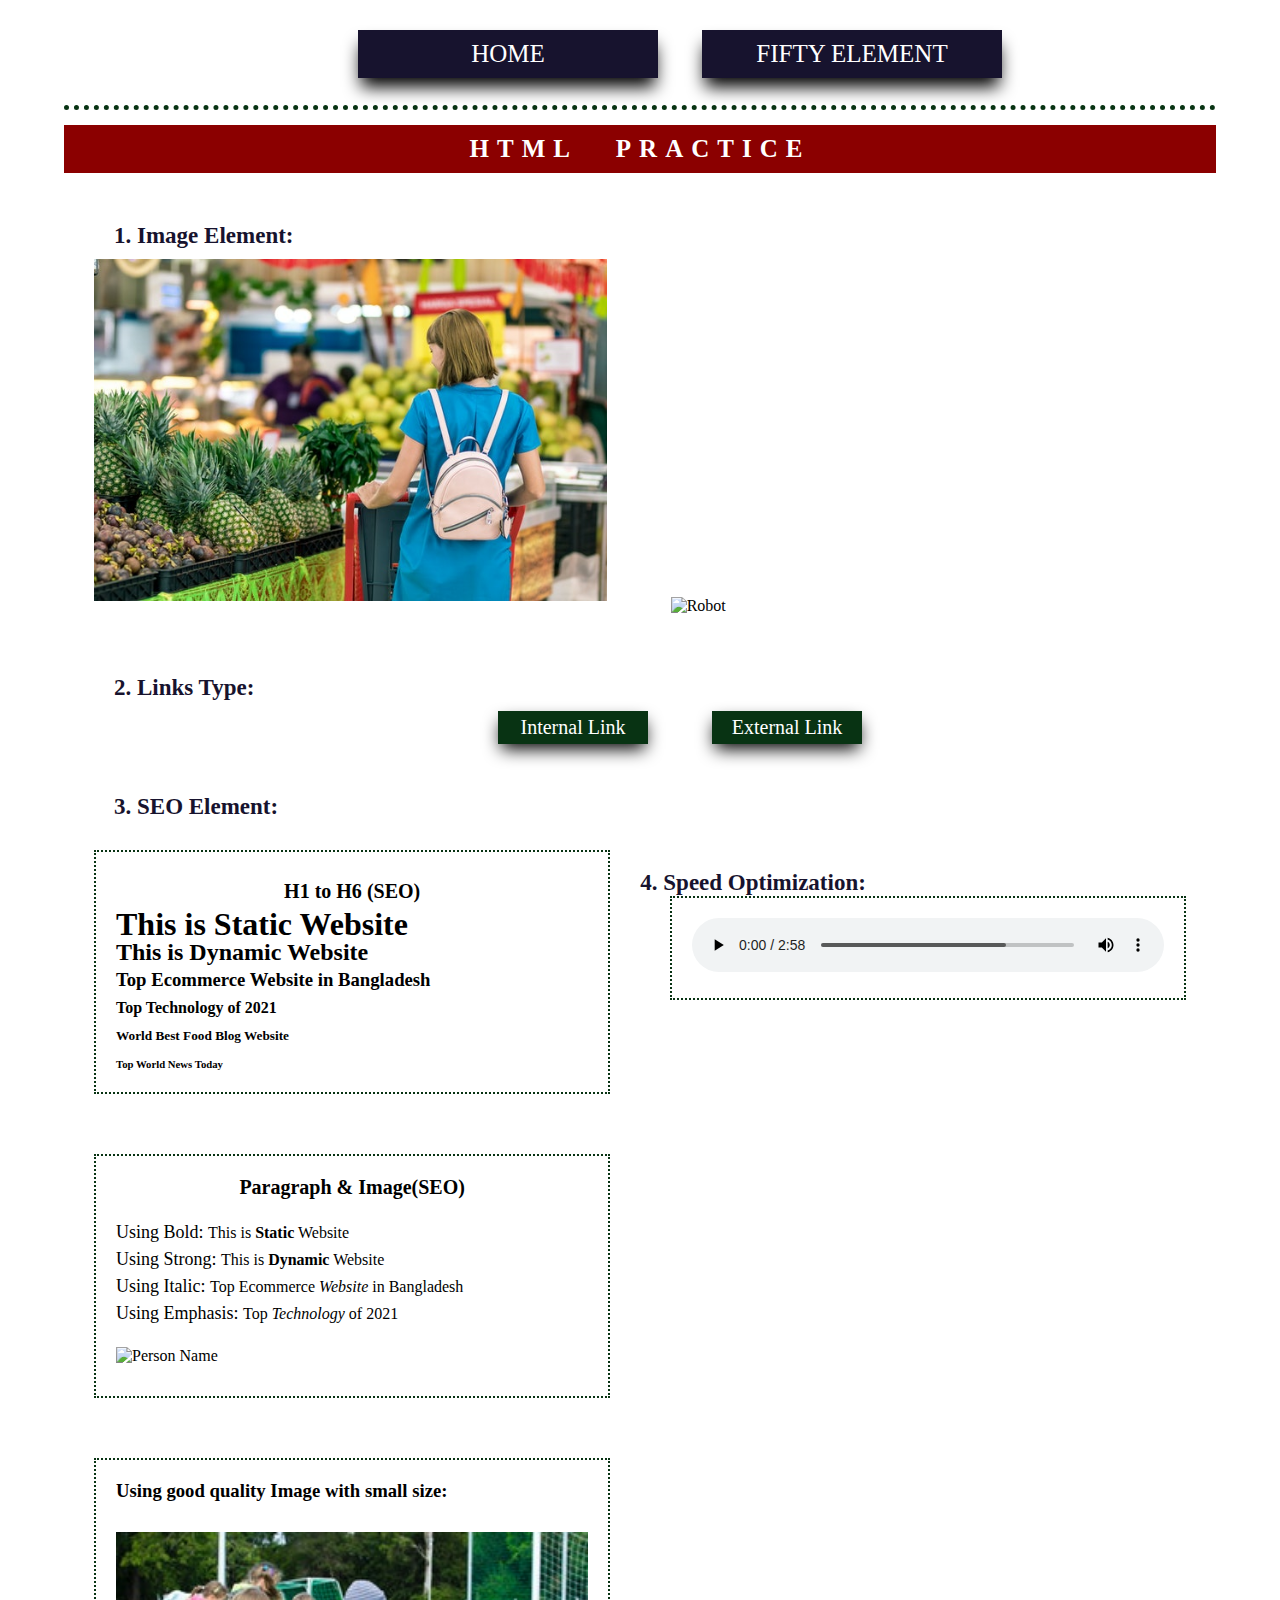
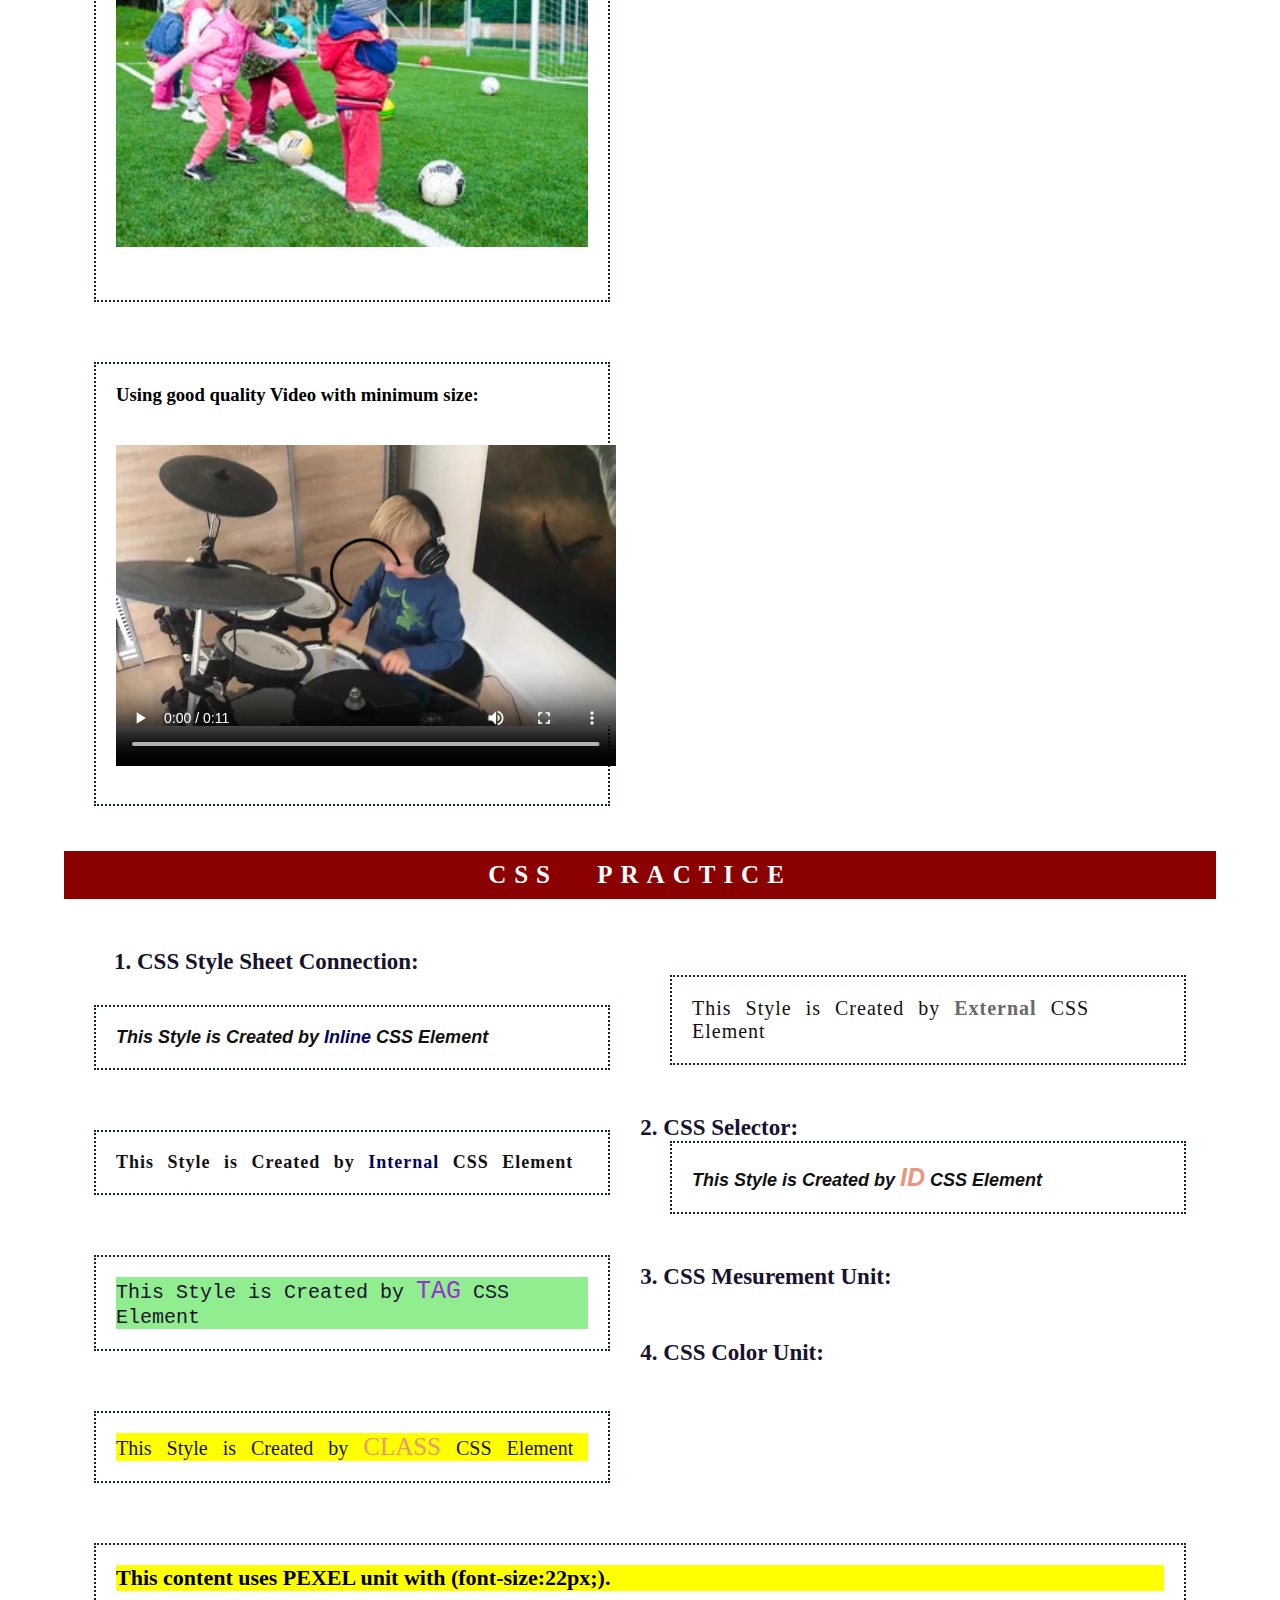
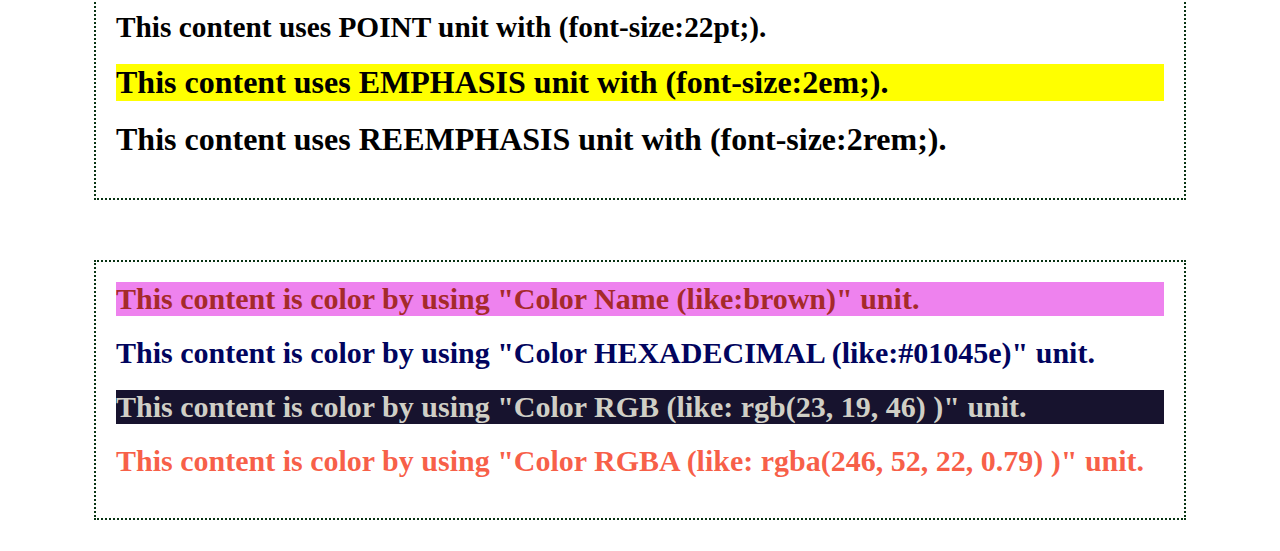
==== index.html @ b747cf97 "Add files via upload" ====
<!DOCTYPE html>
<html lang="en">
<head>
    <meta name="title" content="html and  css website">
    <meta name="description" content="create a static website using html and css">
    <meta name="keywords" content="website, html, css, static website, frontend design,">
    <meta name="robots" content="index, follow">
    <meta name="author" content="Obaedul Islam">
    <meta charset="UTF-8">
    <meta http-equiv="X-UA-Compatible" content="IE=edge">
    <meta name="viewport" content="width=device-width, initial-scale=1.0">
    <title>HTML & CSS Basic Project</title>
    <link rel="stylesheet" href="css/style.css">

    <style>
        .int-css{
            font-size:18px;
            font-family:fantasy;
            font-weight: 600;
            letter-spacing: 1px;
            word-spacing: 8px;
            color:#111111;
        }

    </style>
</head>
<body>
    <div class="home-section">
        <div class="home-nav">
            <ul>
                <li class="home-area"><a href="index.html" >Home</a></li>
                <li class="element-area"><a href="element.html">Fifty Element</a></li>
            </ul>
        </div>
        <h1 class="html-practice">HTML PRACTICE</h1>

        <div class="img-altr">
            <h1 class="same-head">1.  Image Element:</h1>
            <img src="images/fruit shop.jpg" alt="Fruit Shop">
            <img src="https://images.pexels.com/photos/2599244/pexels-photo-2599244.jpeg?auto=compress&cs=tinysrgb&dpr=1&w=500" alt="Robot">
        </div>
        <div class="link-type">
            <h1 class="same-head">2.  Links Type:</h1>
            <ul>
                <li class="home-area"><a href="index.html" >Internal Link</a></li>
                <li class="element-area"><a href="">External Link</a></li>
            </ul>
        </div>

        <div class="seo-element">
            <h1 class="same-head">3.  SEO Element:</h1>
            <div class="h1toh6">
                <p class="pCaption">H1 to H6 <span>(SEO)</span> </p>
                <h1>This is Static Website</h1>
                <h2>This is Dynamic Website</h2>
                <h3>Top Ecommerce Website in Bangladesh</h3>
                <h4>Top Technology of 2021</h4>
                <h5>World Best Food Blog Website</h5>
                <h6>Top World News Today</h6>
            </div>
            <div class="paragraph">
                <p class="pCaption"> <b>Paragraph & Image<span>(SEO)</span></b></p>
                <p class="pelement"><span style="font-size: 18px;">Using Bold:  </span> This is <b>Static</b> Website</p>
                <p class="pelement"><span style="font-size: 18px;">Using Strong:  </span> This is <strong>Dynamic</strong>  Website</p>
                <p class="pelement"><span style="font-size: 18px;">Using Italic: </span>Top Ecommerce <i>Website</i>  in Bangladesh</p>
                <p class="pelement"><span style="font-size: 18px;">Using Emphasis: </span> Top <em>Technology </em> of 2021</p>
                <img src="images/name.jpg" alt="Person Name">
            </div>
        </div>
        
        <div class="speed-optimize">
            <h1 class="same-head">4.  Speed Optimization:</h1>
            <div class="image-optimize">
                <h3>Using good quality Image with small size:</h3>
                <img src="images/Kids Play Football.jpg" alt="">
            </div>
            <div class="video-optimize">
                <h3>Using good quality Video with minimum size:</h3>
                <video width="500" height="360" controls> 
                    <source src="images/Drum Play.mp4" type="video/mp4">
                </video>
            </div>
            <div class="audio-optimize">
                <audio controls> 
                    <source src="images/Epic orchestral.mp3">
                </audio>
            </div>
        </div>

    </div>

    <div class="css-section">
        <h1 class="css-practice">CSS PRACTICE</h1>

        <!--Inline CSS-->
        <div class="css-stylesheet">
            <h1 class="same-head">1. CSS Style Sheet Connection: </h1>
            <div class="inline-css">
                <p style="font-size:18px; font-family:Verdana, sans-serif; font-style: italic; font-weight: 900; color:#111111;">This Style is Created by <span style="color: #01045e;">Inline</span>  CSS Element</p>
            </div>
            <div class="internal-css">
                <p class="int-css">This Style is Created by <span style="color: #01045e;">Internal</span>  CSS Element</p>
            </div>

            <div class="external-css">
                <p class="ext-css">This Style is Created by <span style="color: #68696b; font-weight: bold;">External</span>  CSS Element</p>
            </div>
        </div>

        <!--Selector Element-->
        <div class="selector-section">
            <h1 class="same-head">2. CSS Selector: </h1>
            <div class="tag-css">
                <p>This Style is Created by <span style="font-size: 25px; color:darkorchid;">TAG</span>  CSS Element</p>
            </div>
            <div class="class-css">
                <p class="style-class">This Style is Created by <span style="font-size: 25px; color:darksalmon;">CLASS</span>  CSS Element</p>
            </div>
            <div class="id-css">
                <p id="style-id">This Style is Created by <span style="font-size: 25px; color:darksalmon;">ID</span>  CSS Element</p>
            </div>
        </div>

        <!--Mesurement unit-->
        <div class="measurement-section">
            <h1 class="same-head">3. CSS Mesurement Unit: </h1>
            <div class="mes-css">
                <p style="font-size: 22px; background-color: yellow;">This content uses PEXEL unit with (font-size:22px;).</p>
                <p style="font-size: 22pt;">This content uses POINT unit with (font-size:22pt;).</p>
                <p style="font-size: 2em; background-color: yellow;">This content uses EMPHASIS unit with (font-size:2em;).</p>
                <p style="font-size: 2rem;">This content uses REEMPHASIS unit with (font-size:2rem;).</p>
            </div>
            
        </div>

        <!--CSS COLOR-->
        <div class="color-section">
            <h1 class="same-head">4. CSS Color Unit: </h1>
            <div class="color-css">
                <p style="color:brown; font-size: 30px; font-weight: bold; background: violet;">This content is color by using "Color Name (like:brown)" unit.</p>
                <p style="color:#01045e; font-size: 30px; font-weight: bold;">This content is color by using "Color HEXADECIMAL (like:#01045e)" unit.</p>
                <p style="color:rgb(208, 207, 198); font-size: 30px; font-weight: bold;background-color: rgb(23, 19, 46);">This content is color by using "Color RGB (like: rgb(23, 19, 46) )" unit.</p>
                <p style="color:rgba(246, 52, 22, 0.79); font-size: 30px; font-weight: bold;">This content is color by using "Color RGBA (like: rgba(246, 52, 22, 0.79) )" unit.</p>
            </div>
        </div>



    </div>

</body>
</html>
---- css/style.css ----
*{
    margin: 0;
    padding: 0;
}
body{
    width: 90%;
    margin: 0 auto;
}
.home-nav{
    border-bottom: 5px dotted #083313;
    padding-bottom: 7px;
}

.home-section .home-nav ul {
    text-align: center;
    width: 100%;
    position: relative;
}
.home-section .home-nav ul li {
    list-style: none;
    display: inline-block;
    background-color: #17132e;
    width: 300px;
    margin: 20px;
    box-shadow: 0 12px 17px -3px black;
    transition: .5s;
}
.home-section .home-nav ul li a {
    text-align: center;
    display: block;
    color: #fff;
    text-decoration: none;
    padding: 10px 0px;
    font-size: 25px;
    text-transform: uppercase;
}
.home-section .home-nav ul li:hover{
    background-color: #083313;
}
.html-practice{
    text-align: center; 
    margin-top: 15px;
    font-size: 25px; 
    background-color: darkred;
    color: #fff;
    padding: 10px 0px; 
    cursor: pointer;
    letter-spacing: 8px;
     word-spacing: 25px;
}
/** Start Image Section**/
.home-section .img-altr{
    width: 100%;
}
.same-head{
    font-size: 23px;
    margin:50px 0px 0px 50px;
    color: #17132e;
    font-weight: bolder;
}
.home-section .img-altr img{
    width: 44.5%;
    padding: 10px 30px 10px 30px;
}
/** End Image Section**/

/** Start Links**/
.link-type  ul {
    text-align: center;
    width: 100%;
    position: relative;
}
.link-type ul li {
    list-style: none;
    display: inline-block;
    background-color: #083313;
    width: 150px;
    margin: 0px 30px 0px 30px;
    box-shadow: 0 8px 17px -3px black;
    transition: .5s;
} 
.link-type ul li a {
    text-align: center;
    display: block;
    color: #fff;
    text-decoration: none;
    padding: 5px 0px;
    font-size: 20px;
}
.link-type ul li:hover{
    background-color: #35363A;
    color: #fff;
}

/**End Links**/


/** Start H1 to H6 **/

.seo-element .h1toh6{
    width: 41%;
    margin: 30px;
    border: 2px dotted #083313;
    padding: 20px;
    list-style: circle;
    float: left;
    height: 200px;
    line-height: 28px;
}
.seo-element .h1toh6 p{
    font-size: 20px;
    font-weight: bold;
    text-align: center;
    padding: 5px 5px;
}
/* Start Paragraph */

.paragraph{
    width: 41%;
    margin: 30px;
    border: 2px dotted #083313;
    padding: 20px;
    list-style: circle;
    float: left;
    height: 200px;
}
.paragraph img{
    margin-top: 20px;
}
.paragraph .pelement{
    line-height: 27px;
}
.pCaption{
    text-align: center; 
    padding-bottom: 20px;
    font-size: 20px;
}

/** Speed Optimization **/
.image-optimize{
    width: 41%;
    margin: 30px;
    border: 2px dotted #083313;
    padding: 20px;
    list-style: circle;
    float: left;
    height: 400px;
}
.image-optimize img{
    width: 100%;
    margin-top: 30px;
}

.video-optimize{
    width: 41%;
    margin: 30px;
    border: 2px dotted #083313;
    padding: 20px;
    list-style: circle;
    float: left;
    height: 400px;
}

.audio-optimize{
    width: 41%;
    margin: 0 auto;
    border: 2px dotted #083313;
    padding: 20px;
    height: 60px;
    overflow: hidden;
    
}
.audio-optimize audio{
    width: 100%;
}

/* Start CSS Section **/
.css-section{
    display: block;
    overflow: hidden;
    margin: 0 auto;
    width: 100%;
}
.css-section > h1{
    text-align: center; 
    margin-top: 15px;
    font-size: 25px; 
    background-color: darkred;
    color: #fff;
    padding: 10px 0px; 
    cursor: pointer;
    letter-spacing: 8px;
     word-spacing: 25px;
}

.css-section .inline-css{
    width: 41%;
    margin: 30px;
    border: 2px dotted #083313;
    padding: 20px;
    list-style: circle;
    float: left;
}
.css-section .internal-css{
    width: 41%;
    margin: 30px;
    border: 2px dotted #083313;
    padding: 20px;
    list-style: circle;
    float: left;
}
.css-section .external-css{
    width: 41%;
    margin: 0 auto;
    border: 2px dotted #083313;
    padding: 20px;
    list-style: circle;
    overflow: hidden;

}
.css-section .external-css .ext-css{
    font-size:20px;
    font-family:-apple-system, BlinkMacSystemFont, 'Segoe UI', Roboto, Oxygen, Ubuntu, Cantarell, 'Open Sans', 'Helvetica Neue', sans-serif
    font-weight: 600;
    letter-spacing: 1px;
    word-spacing: 8px;
    color:#111111;
}
/* Selector Section*/
.selector-section .tag-css{
    width: 41%;
    margin: 30px;
    border: 2px dotted #083313;
    padding: 20px;
    list-style: circle;
    float: left;

}
.selector-section .tag-css p{
    font-family:monospace;
    font-size: 20px;
    color: #17132e;
    background: lightgreen;
}
.selector-section .class-css{
    width: 41%;
    margin: 30px;
    border: 2px dotted #083313;
    padding: 20px;
    list-style: circle;
    float: left;
}
.selector-section p.style-class{
    font-family:fantasy;
    font-size: 20px;
    color: #17132e;
    background:yellow;
    word-spacing: 10px;
}

.css-section .id-css{
    width: 41%;
    margin: 0 auto;
    border: 2px dotted #083313;
    padding: 20px;
    list-style: circle;
    overflow: hidden;

}
.css-section .id-css p#style-id{
    font-size: 18px;
    font-family: Verdana, sans-serif;
    font-style: italic;
    font-weight: 900;
    color: #111111;
}

/* Measurement CSS */
.css-section .measurement-section .mes-css{
    width: 91%;
    margin: 30px;
    border: 2px dotted #083313;
    padding: 20px;
    overflow: hidden;
    float: left;
}
.css-section .measurement-section .mes-css p{
    margin-bottom: 20px;
    font-weight: bold;
}
/* Color CSS */
.css-section .color-section .color-css{
    width: 91%;
    margin: 30px;
    border: 2px dotted #083313;
    padding: 20px;
    overflow: hidden;
    float: left;
}
.css-section .color-section .color-css p{
    margin-bottom: 20px;
    font-weight: bold;
}



/** ==============FFTY ELEMENT OR TAG START ================**/
.home-section{
    margin-bottom: 20px;
}
.home-section .anchor-tag{
    border: 2px solid #17132e;
    margin-top:20px;
    padding: 10px 10px;
}
.home-section .abbr-tag{
    border: 2px solid #17132e;
    margin-top:20px;
    padding: 10px 10px;
}
.home-section .address-tag{
    border: 2px solid #17132e;
    margin-top:20px;
    padding: 10px 10px;
}
.home-section .area-tag{
    border: 2px solid #17132e;
    margin-top:20px;
    padding: 10px 10px;
    height: 450px;
}
.home-section .area-tag img{
    margin-top: 20px;
}
.home-section .article-tag{
    border: 2px solid #17132e;
    margin-top:20px;
    padding: 10px 10px;
}
.home-section .aside-tag{
    border: 2px solid #17132e;
    margin-top:20px;
    padding: 10px 10px;
    height: 200px;
}
.home-section .aside-tag aside {
    width: 40%;
    float: left;
    font-style: italic;
    background-color: lightgray;
    padding: 15px;
    margin: 0px 5px;
  }
  .home-section .audio-tag {
    border: 2px solid #17132e;
    margin-top:20px;
    padding: 10px 10px;
  }
  .home-section .audio-tag audio{
      width: 100%;
  }
  .home-section .b-tag{
    border: 2px solid #17132e;
    margin-top:20px;
    padding: 10px 10px;
}
.home-section .base-app{
    border: 2px solid #17132e;
    margin-top:20px;
    padding: 10px 10px;
}
.home-section .bdi-element{
    border: 2px solid #17132e;
    margin-top:20px;
    padding: 10px 10px;
}
.home-section .bdo-element{
    border: 2px solid #17132e;
    margin-top:20px;
    padding: 10px 10px;
}
.home-section .blockquote-element{
    border: 2px solid #17132e;
    margin-top:20px;
    padding: 10px 10px;
}
.home-section .body-element{
    border: 2px solid #17132e;
    margin-top:20px;
    padding: 10px 10px;
}
blockquote {
    display: block;
    margin: 15px 50px 15px 50px ;
}
.home-section .br-element{
    border: 2px solid #17132e;
    margin-top:20px;
    padding: 10px 10px;
}
.home-section .button-element{
    border: 2px solid #17132e;
    margin-top:20px;
    padding: 10px 10px;
}
.home-section .button-element button{
    background-color: #111111;
    color: #fff;
    padding: 10px 20px;
    font-size: 20px;
    border: none;
    border-radius: 10px;
    transition: .3s;
    cursor: pointer;
}
.home-section .button-element button:hover{
    background-color: olivedrab;
    color: #111111;
    border-radius: 10px;
}
.home-section .canvas-element{
    border: 2px solid #17132e;
    margin-top:20px;
    padding: 10px 10px;
}
.home-section .caption-element{
    border: 2px solid #17132e;
    margin-top:20px;
    padding: 10px 10px;
}
.home-section .caption-element table{
    margin-top: 20px;
}
.home-section .caption-element table, tr, th,td
{
    border: 1px solid #35363A;
    padding: 5px;
}
.home-section .cite-element{
    border: 2px solid #17132e;
    margin-top:20px;
    padding: 10px 10px;
}
.home-section .code-element{
    border: 2px solid #17132e;
    margin-top:20px;
    padding: 10px 10px;
}
.home-section .code-element code{
    background:violet;
}

.home-section .col-element{
    border: 2px solid #17132e;
    margin-top:20px;
    padding: 10px 10px;
}
.home-section .data-element{
    border: 2px solid #17132e;
    margin-top:20px;
    padding: 10px 10px;
}
.home-section .data-element ul{
    margin-top:20px;
    padding: 10px 30px;
}
.home-section .datalist-element{
    border: 2px solid #17132e;
    margin-top:20px;
    padding: 10px 10px;
}
.home-section .dd-element{
    border: 2px solid #17132e;
    margin-top:20px;
    padding: 10px 10px;
}
.home-section .dd-element dl{
    display: block;
    margin-top: 1em;
    margin-bottom: 1em;
    margin-left: 0;
    margin-right: 0;
}
.home-section .del-element{
    border: 2px solid #17132e;
    margin-top:20px;
    padding: 10px 10px;
}
.home-section .details-element{
    border: 2px solid #17132e;
    margin-top:20px;
    padding: 10px 10px;
}
.home-section .dfn-element{
    border: 2px solid #17132e;
    margin-top:20px;
    padding: 10px 10px;
}
.home-section .dialog-element{
    border: 2px solid #17132e;
    margin-top:20px;
    padding: 10px 10px;
    height: 100px;
}
.home-section .dialog-element dialog{
    margin-left: 200px;
    margin-top: 30px;
}
.home-section .div-element{
    border: 2px solid #17132e;
    margin-top:20px;
    padding: 10px 10px;
}
.home-section .div-element div{
    width: 300px;
    height: 100px;
    background-color: yellowgreen;
}
.home-section .dldt-element{
    border: 2px solid #17132e;
    margin-top:20px;
    padding: 10px 10px;
}
.home-section .em-element{
    border: 2px solid #17132e;
    margin-top:20px;
    padding: 10px 10px;
}
.home-section .embed-element{
    border: 2px solid #17132e;
    margin-top:20px;
    padding: 10px 10px;
}
.home-section .fieldset-element{
    border: 2px solid #17132e;
    margin-top:20px;
    padding: 10px 10px;
}
.home-section .footer-element{
    border: 2px solid #17132e;
    margin-top:20px;
    padding: 10px 10px;
}
.home-section .form-element{
    border: 2px solid #17132e;
    margin-top:20px;
    padding: 10px 10px;
}
.home-section .form-element form{
    margin-top: 20px;
}
.home-section .h1toh6-element{
    border: 2px solid #17132e;
    margin-top:20px;
    padding: 10px 10px;
}
.home-section .h1toh6-element{
    border: 2px solid #17132e;
    margin-top:20px;
    padding: 10px 10px;
}
.home-section .header-element{
    border: 2px solid #17132e;
    margin-top:20px;
    padding: 10px 10px;
}
.home-section .header-element .header {
    overflow: hidden;
    background-color: #723b3b;
    padding: 20px 10px;
  }

  .home-section .header-element .header a {
    float: left;
    color: black;
    text-align: center;
    padding: 12px;
    text-decoration: none;
    font-size: 18px; 
    line-height: 25px;
    border-radius: 4px;
  }
  
  .home-section .header-element .header a.logo {
    font-size: 25px;
    font-weight: bold;
  }
  
  .home-section .header-element .header a:hover {
    background-color: #ddd;
    color: black;
  }
  
  .home-section .header-element .header a.active {
    background-color: dodgerblue;
    color: white;
  }
  
  .home-section .header-element .header-right {
    float: right;
  }

  .home-section .hr-element{
    border: 2px solid #17132e;
    margin-top:20px;
    padding: 10px 10px;
}
.home-section .hr-element p{
    line-height: 25px;
}

.home-section .iframe-element{
    border: 2px solid #17132e;
    margin-top:20px;
    padding: 10px 10px;
}
.home-section .ins-element{
    border: 2px solid #17132e;
    margin-top:20px;
    padding: 10px 10px;
}
.home-section .kbd-element{
    border: 2px solid #17132e;
    margin-top:20px;
    padding: 10px 10px;
}
.home-section .label-element{
    border: 2px solid #17132e;
    margin-top:20px;
    padding: 10px 10px;
}
.home-section .legend-element{
    border: 2px solid #17132e;
    margin-top:20px;
    padding: 10px 10px;
}
.home-section .legend-element fieldset{
    border: 2px dotted #17132e;
    margin:30px;

    padding: 10px 40px;
}
.home-section .li-element{
    border: 2px solid #17132e;
    margin-top:20px;
    padding: 10px 10px;
}
.home-section .li-element ol,ul{
    margin-left: 40px;
    margin-top: 10px;
}
.home-section .main-element{
    border: 2px solid #17132e;
    margin-top:20px;
    padding: 10px 10px;
}
.home-section .main-element article{
    margin-bottom: 20px;
}
.home-section .mark-element{
    border: 2px solid #17132e;
    margin-top:20px;
    padding: 10px 10px;
}
.home-section .meter-element{
    border: 2px solid #17132e;
    margin-top:20px;
    padding: 10px 10px;
}
.home-section .nav-element{
    border: 2px solid #17132e;
    margin-top:20px;
    padding: 10px 10px 20px;
}
.home-section .nav-element nav a{
    text-decoration: none;
    margin-right: 20px;
    font-size: 28px;
    color: #fff;
    background-color: #17132e;
    padding: 10px;
    border-radius: 10px;
    transition: .5s;
    text-transform: uppercase;
}
.home-section .nav-element nav a:hover{
    border: 3px solid #17132e;
    background-color: #ddd;
    color: black;
}

.home-section .object-element{
    border: 2px solid #17132e;
    margin-top:20px;
    padding: 10px 10px;
}
.home-section .optgroup-element{
    border: 2px solid #17132e;
    margin-top:20px;
    padding: 10px 10px;
}
.home-section .option-element{
    border: 2px solid #17132e;
    margin-top:20px;
    padding: 10px 10px;
}
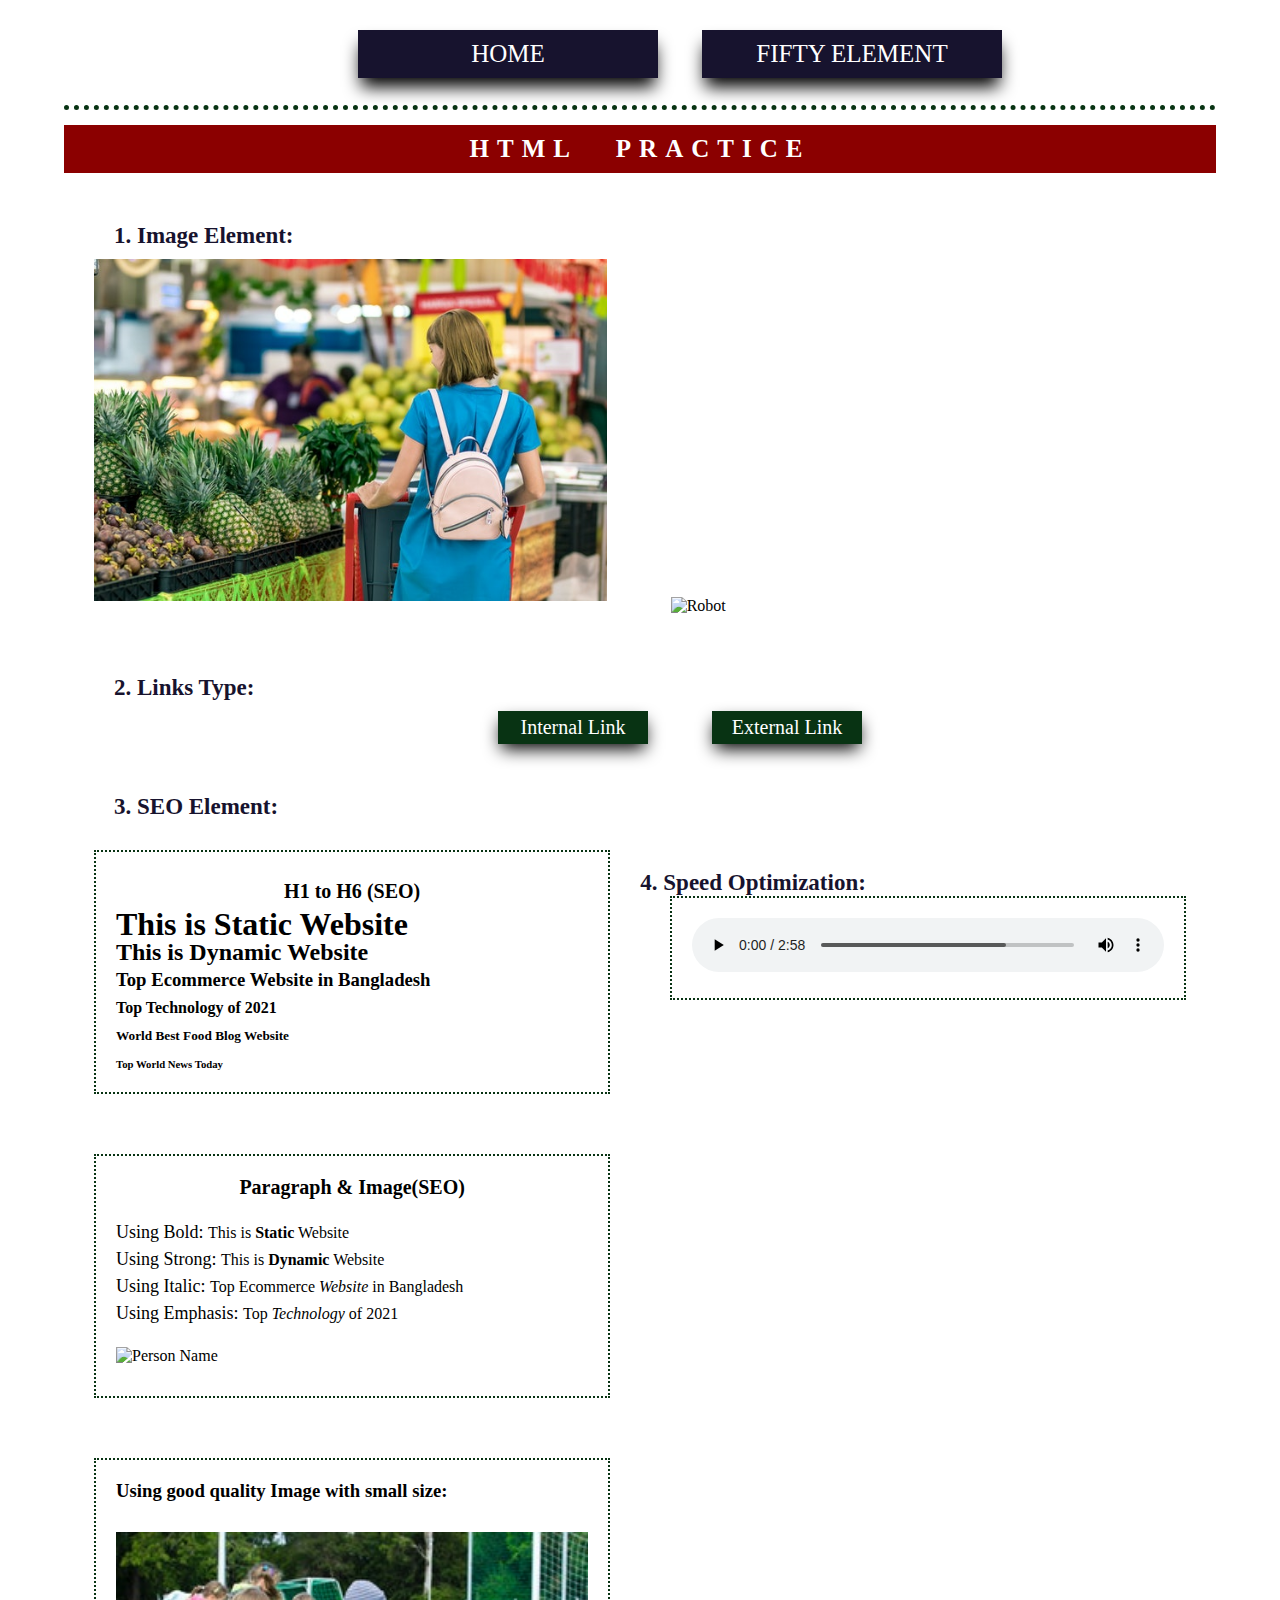
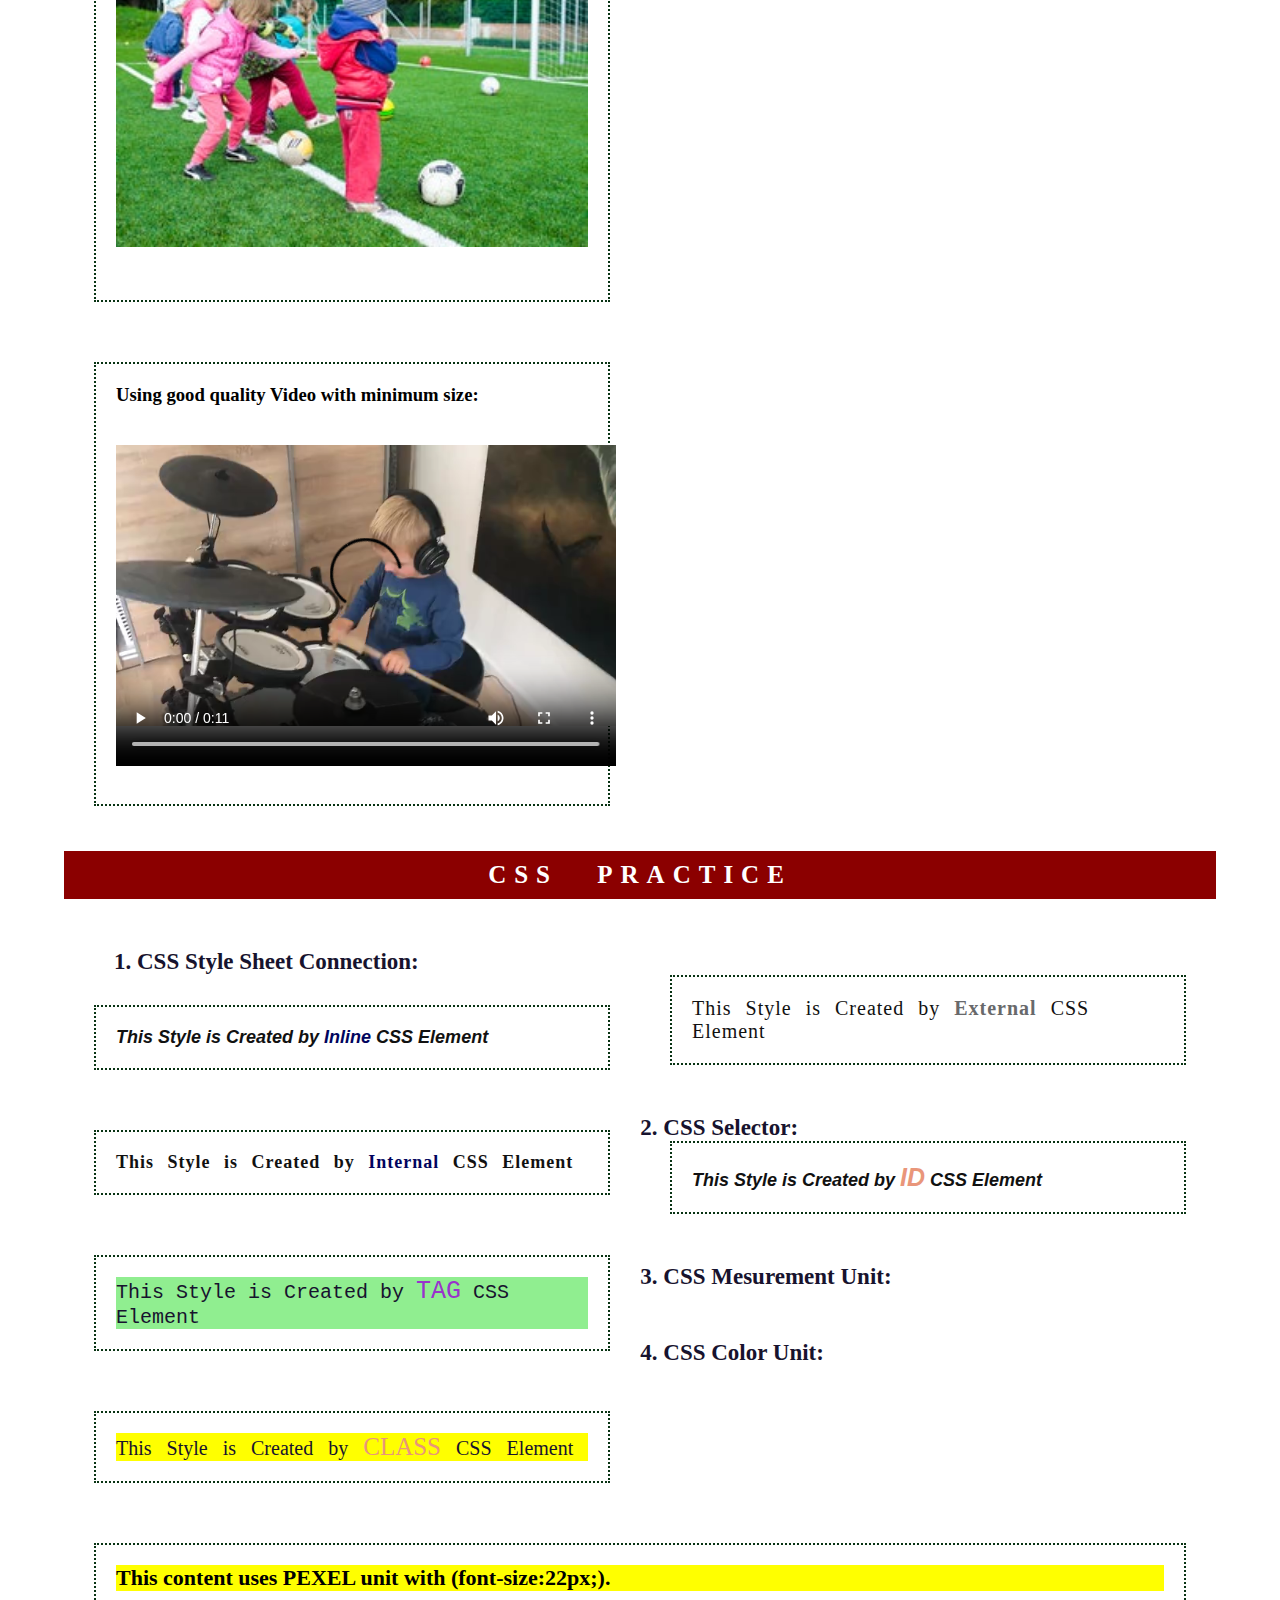
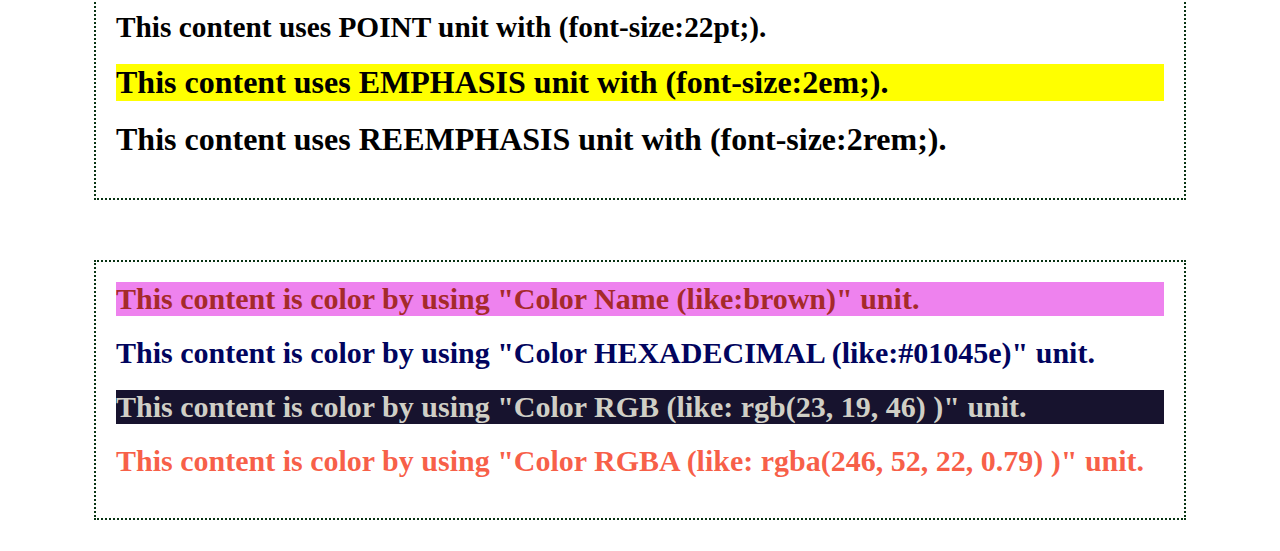
==== commit dd182e3f: "Update index.html" ====
--- a/index.html
+++ b/index.html
@@ -29,7 +29,7 @@
         <div class="home-nav">
             <ul>
                 <li class="home-area"><a href="index.html" >Home</a></li>
-                <li class="element-area"><a href="element.html">Fifty Element</a></li>
+                <li class="element-area"><a href="element.html" target="_blank">Fifty Element</a></li>
             </ul>
         </div>
         <h1 class="html-practice">HTML PRACTICE</h1>
@@ -149,4 +149,4 @@
     </div>
 
 </body>
-</html>+</html>
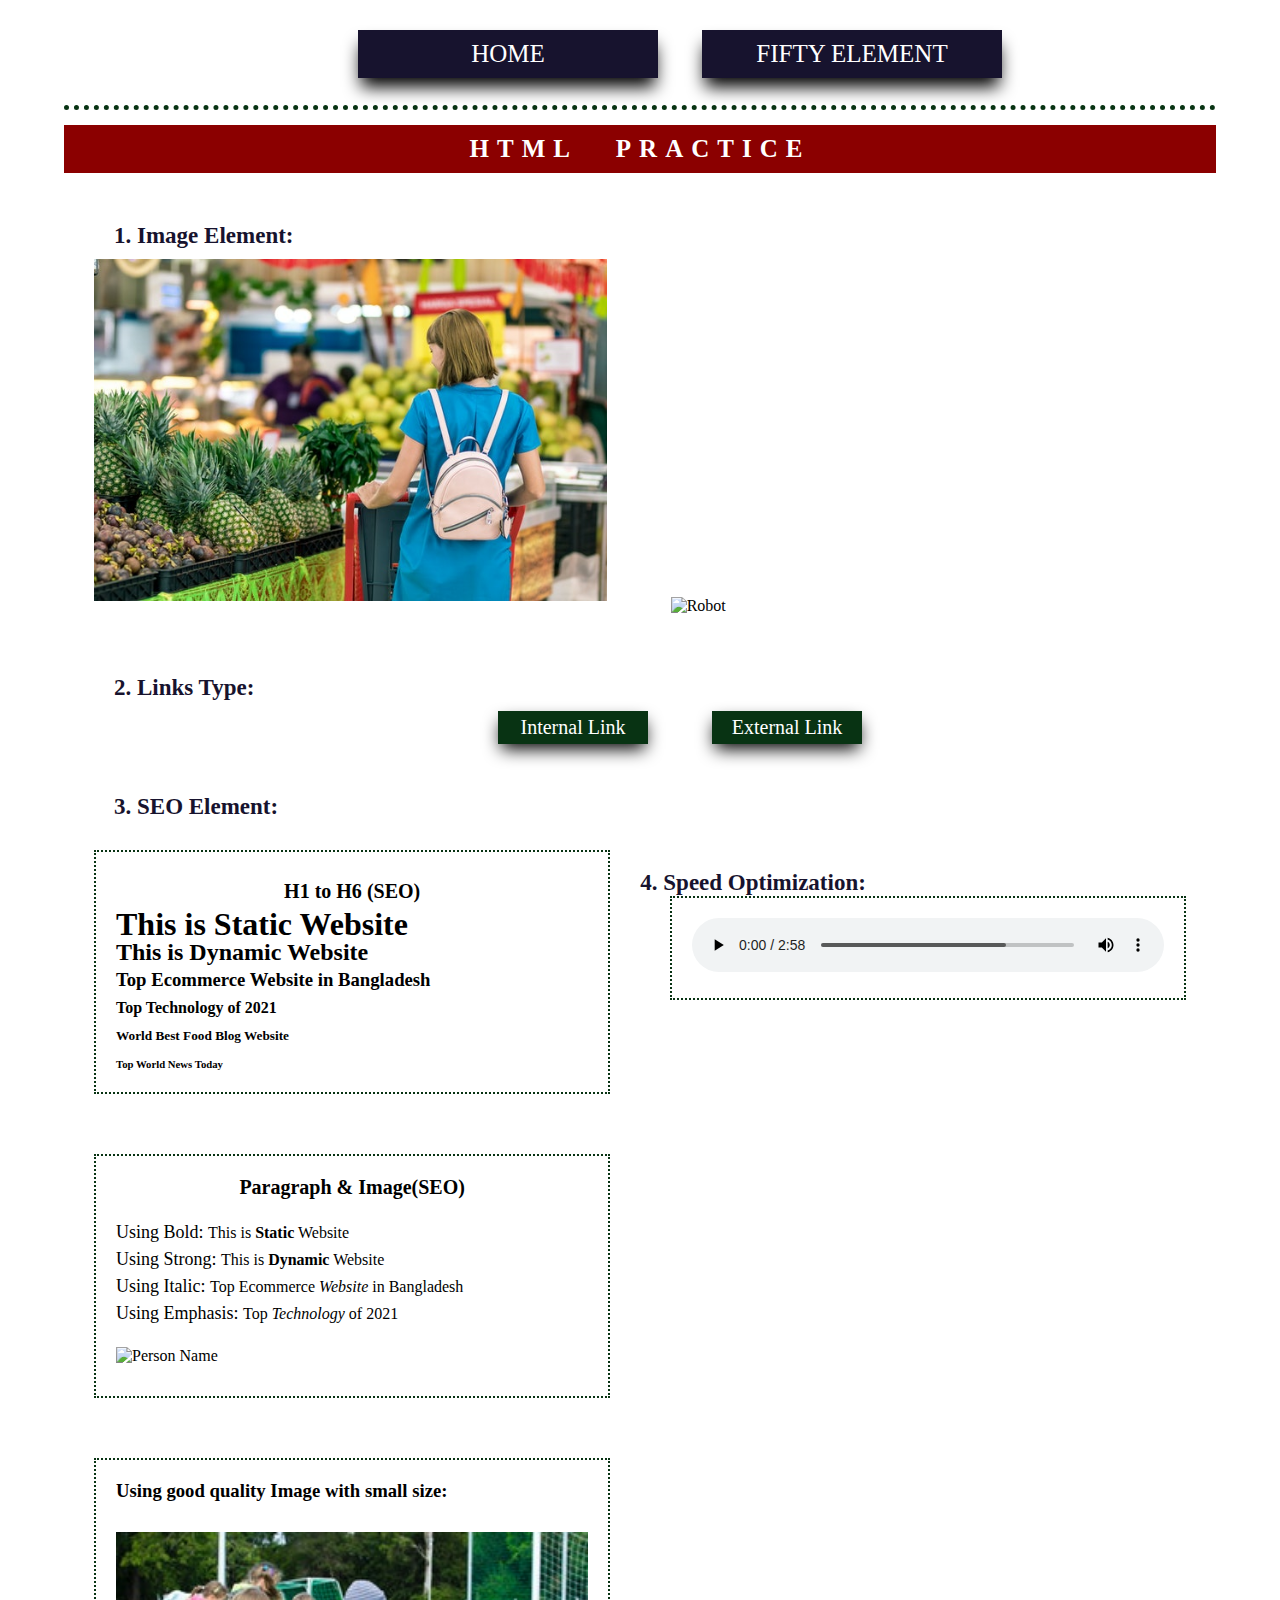
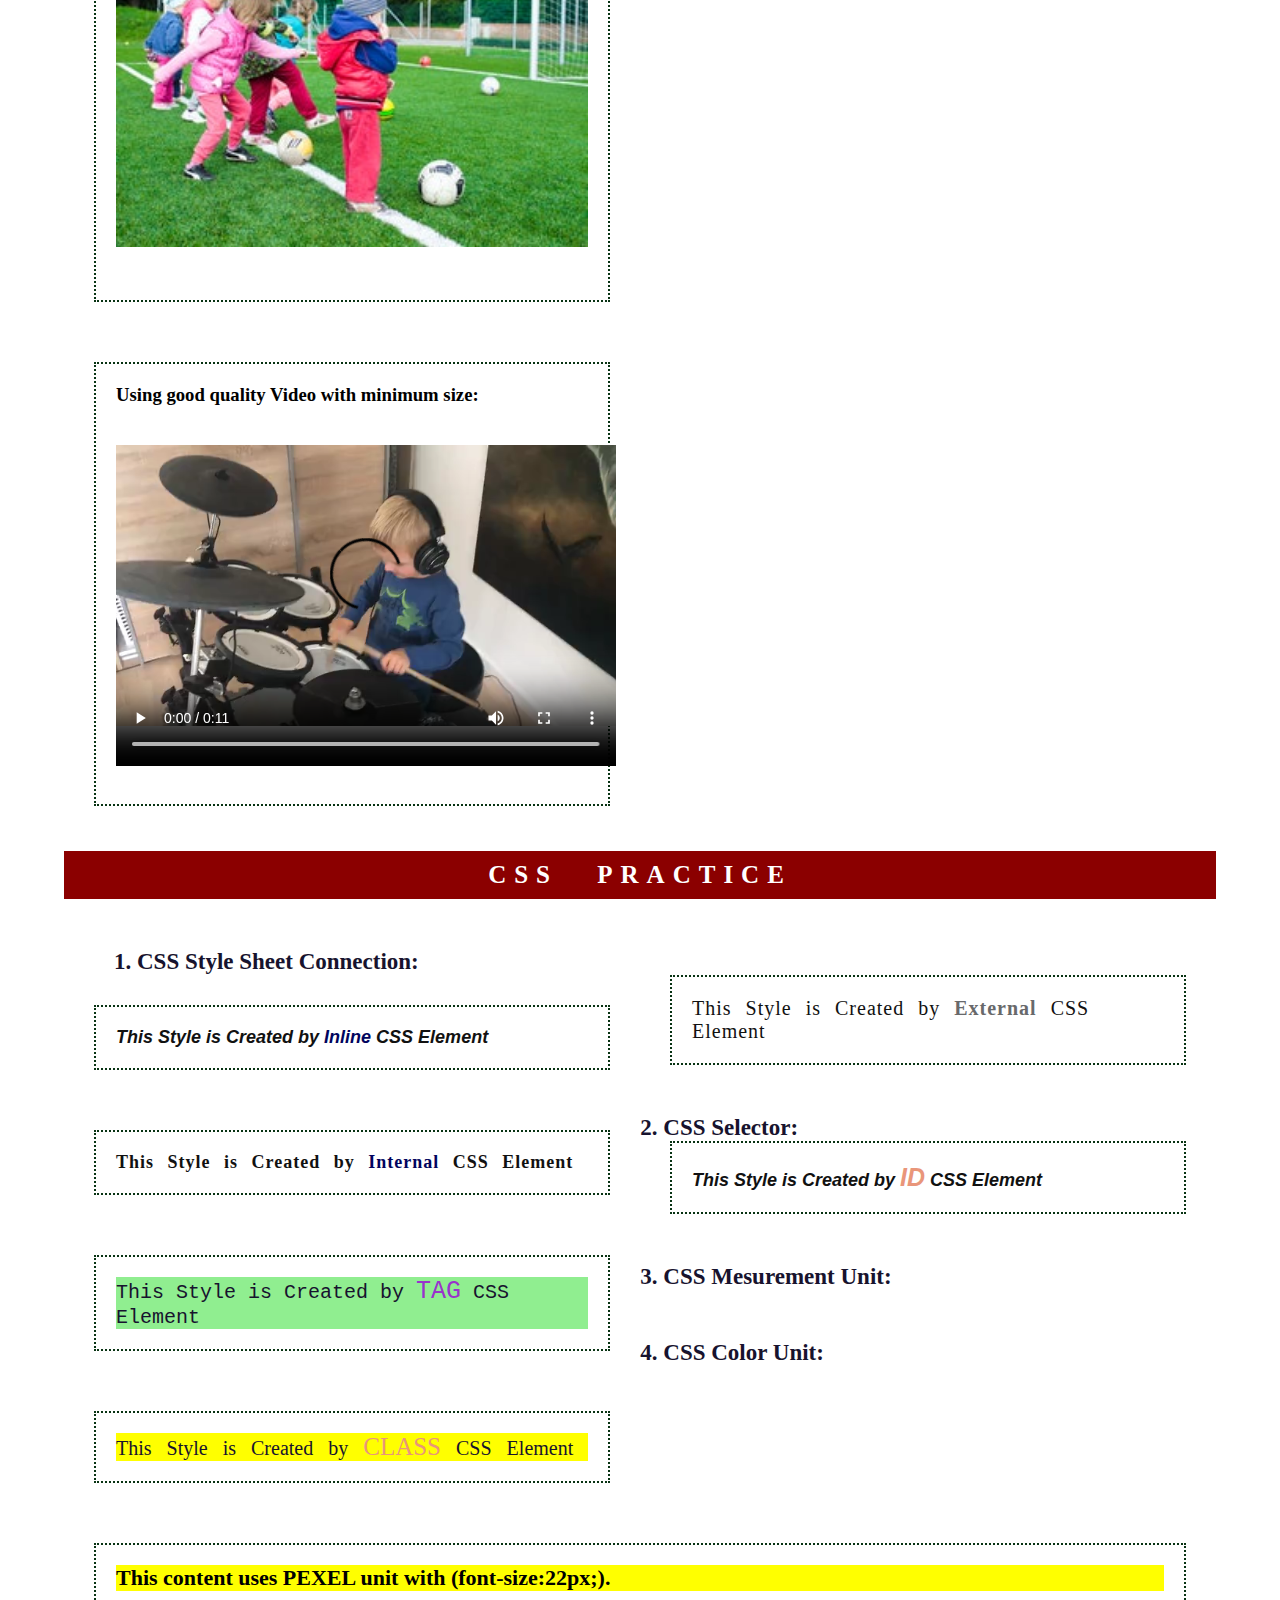
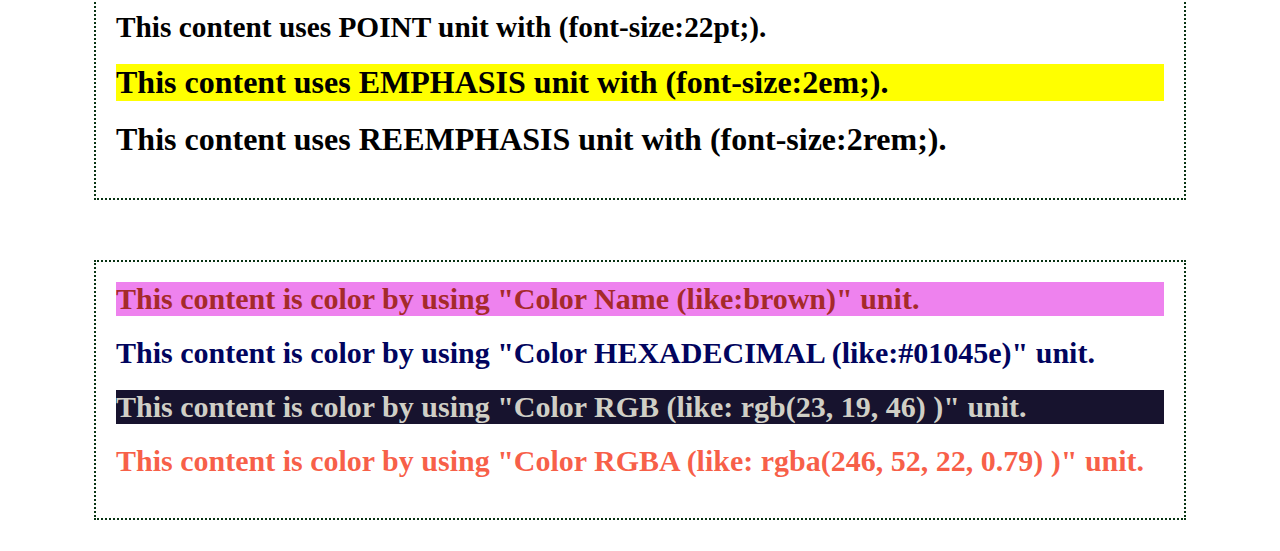
==== commit 7ae89994: "Update index.html" ====
--- a/index.html
+++ b/index.html
@@ -43,7 +43,7 @@
             <h1 class="same-head">2.  Links Type:</h1>
             <ul>
                 <li class="home-area"><a href="index.html" >Internal Link</a></li>
-                <li class="element-area"><a href="">External Link</a></li>
+                <li class="element-area"><a href="https://web.programming-hero.com/" target="_blank">External Link</a></li>
             </ul>
         </div>
 
